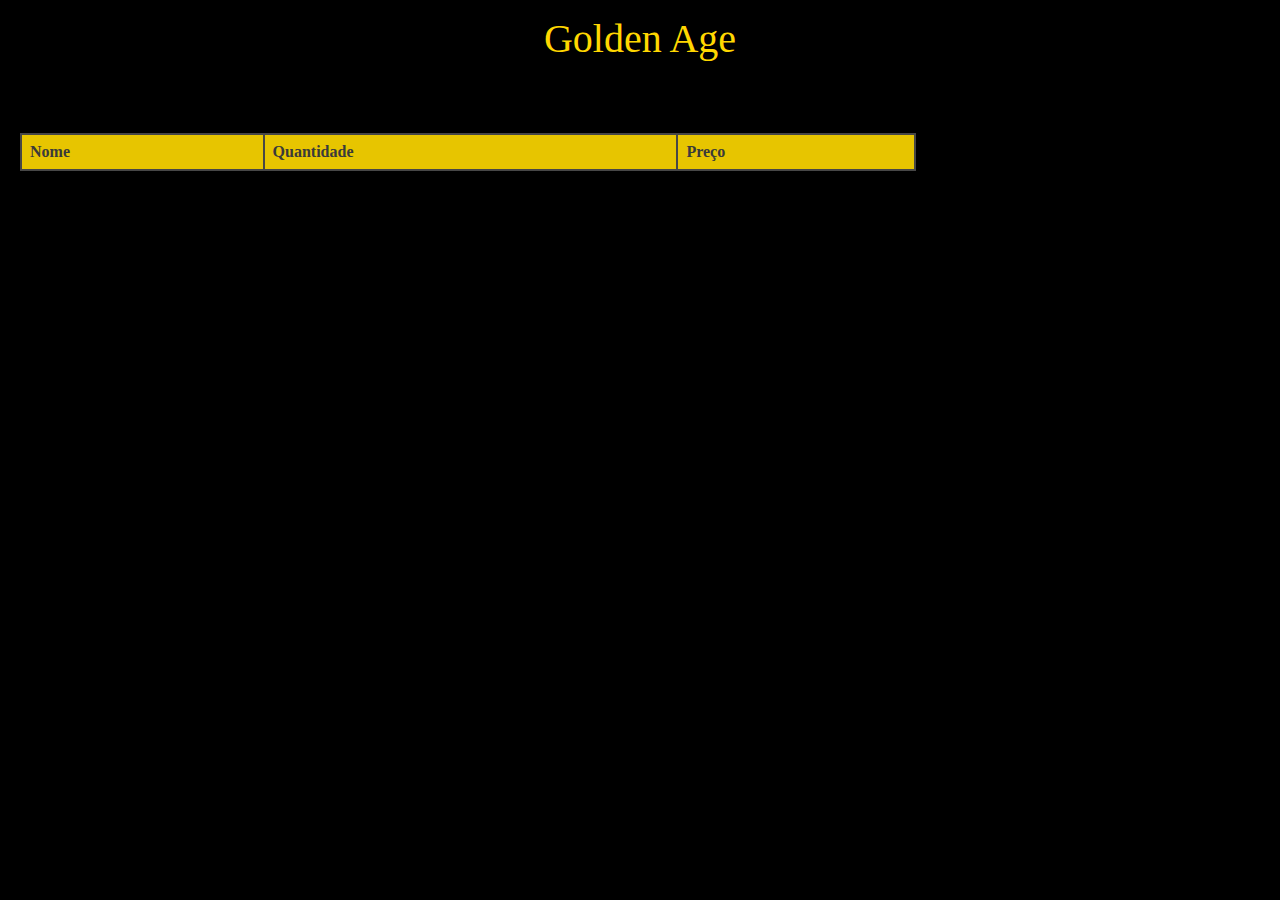
==== Projeto/catalogo.html @ 269fcb2b "Projeto" ====
<!DOCTYPE html>
<html lang="pt-br">
<head>
    <meta charset="UTF-8">
    <meta name="viewport" content="width=device-width, initial-scale=1.0">
    <title>catalogo</title>
    <link rel="stylesheet" href="style.css">

</head>
<body>
    <header>
        <nav>
            <a href="index.html" id="title">Golden Age</a> <br> <br>
        </nav>
    </header>
    <main>
        <table id="tabela">
            <thead>
                <tr>
                    <th>Nome</th>
                    <th>Quantidade</th>
                    <th>Preço</th>
                </tr>
            </thead>
            <tbody>
                &nbsp;
            </tbody>
        </table>
    </main>

    <script>

        function carregarTabela() {
            // Recupera os dados do localStorage
            const dados = JSON.parse(localStorage.getItem('dados')) || [];
            const tabela = document.querySelector('#tabela tbody');

            // Limpa a tabela
            tabela.innerHTML = '';

            // Preenche a tabela
            dados.forEach((produto) => {
                const linha = document.createElement('tr');
                linha.innerHTML = `
                    <td>${produto.nomeFilme}</td>
                    <td>${produto.quantidade}</td>
                    <td>${produto.preco}</td>
                `;
                tabela.appendChild(linha);
            });
        }

        // Carrega a tabela ao carregar a página
        window.onload = carregarTabela;
    </script>

</body>
</html>
---- Projeto/style.css ----
body{
    margin: 0px;
    padding: 0px;
    background-color: #000000;
}

header{
    background-color: #000000;
    padding: 15px 20px;
    text-align: center;
}

#title{
    font-size: 40px;

}

nav a{
    text-decoration: none;
    color: #FFD700;

}

a{
    padding: 15px 20px;
}

a:hover{
    background-color: #222222;
}

#btnLogin{
    position: absolute;
    top: 20px;      
    right: 20px;
    text-align: left;
}


.coluna_meio {
    width: 50%;  /*Largura*/
    margin: 10px auto; /*Alinhamento*/
    background-color: #f0f0f0; 
    padding-top: 1px;
    padding-left: 10px;
    padding-right: 10px;
    padding-bottom: 0.1px;
    border-radius: 10px;
}

.titulo_meio h3{
    width: auto;                /*Largura da caixa*/
    margin-bottom: 10px;             /*Espaço entre titulo de display*/
    padding-left: 15px;
    background-color: #424242; 
    color: white;               
    border-radius: 8px;        
    font-family: Cambria, Cochin, Georgia, Times, 'Times New Roman', serif;
    font-size: 30px;
    
}


.navegar{
    margin-top: 10px;
    margin-bottom: 10px;
    border-radius: 10px;
    background-color: #424242;
    display: flex;              /*Imagens em linha*/
    overflow-x: auto;           /*Scroll*/
    padding: 14px 14px;
    gap: 15px;                  /*Espaçamento entre as imagens*/
}


.navegar img{
    height: 500px;              /*Tamanho Imagem*/
    border-radius: 5px;
    transition: transform 0.3s, filter 0.3s;
}

.navegar img:hover{
    transform: scale(1.04);      /*Almenta imagem*/
    filter: brightness(0.7);     /*Reduz brilho*/
}

table {

    width: 70%;
    border-collapse: collapse;
    margin: 20px;
}


table th, table td {
    background-color: white;
    border: 2px solid #474747;
    padding: 8px;
    text-align: left;

}

table th {
    background-color: rgb(231, 197, 0);
    color: rgb(58, 58, 58);

}
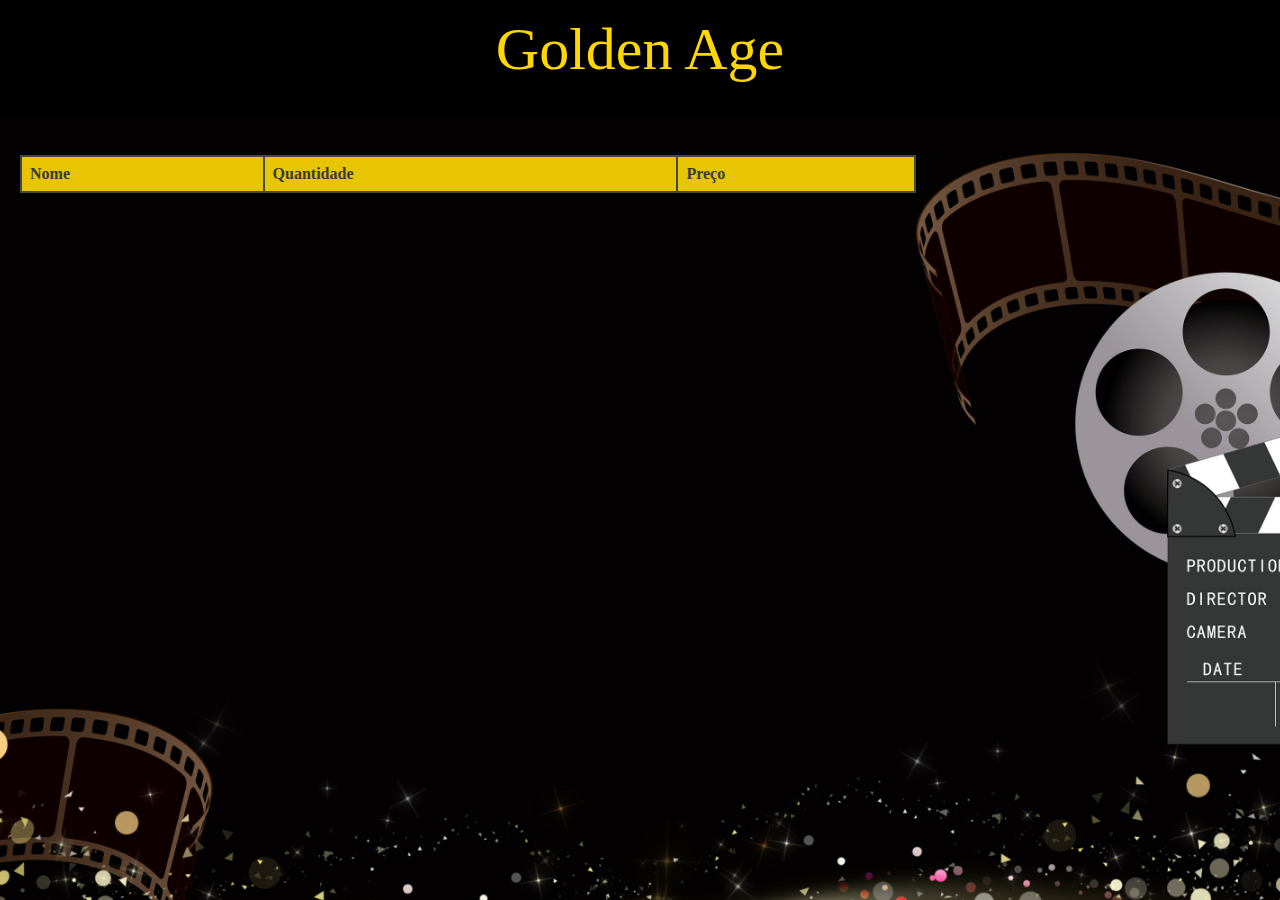
==== commit d13af74b: "projeto 2" ====
--- a/Projeto/catalogo.html
+++ b/Projeto/catalogo.html
@@ -28,31 +28,7 @@
         </table>
     </main>
 
-    <script>
-
-        function carregarTabela() {
-            // Recupera os dados do localStorage
-            const dados = JSON.parse(localStorage.getItem('dados')) || [];
-            const tabela = document.querySelector('#tabela tbody');
-
-            // Limpa a tabela
-            tabela.innerHTML = '';
-
-            // Preenche a tabela
-            dados.forEach((produto) => {
-                const linha = document.createElement('tr');
-                linha.innerHTML = `
-                    <td>${produto.nomeFilme}</td>
-                    <td>${produto.quantidade}</td>
-                    <td>${produto.preco}</td>
-                `;
-                tabela.appendChild(linha);
-            });
-        }
-
-        // Carrega a tabela ao carregar a página
-        window.onload = carregarTabela;
-    </script>
+    <script src="./catalogo.js"></script>
 
 </body>
 </html>--- a/Projeto/style.css
+++ b/Projeto/style.css
@@ -1,8 +1,19 @@
-body{
+html, body{
     margin: 0px;
     padding: 0px;
+    height: 100%;
+    overflow: auto;
     background-color: #000000;
-}
+    background-image: url('./img/—Pngtree—film\ festival\ black\ atmospheric\ background_1474206.jpg');
+    background-size: cover;
+    background-attachment: scroll;
+    background-repeat: no-repeat;
+    background-position: center;
+    min-height: 100vh;
+    scroll-behavior: smooth;
+}
+
+
 
 header{
     background-color: #000000;
@@ -11,7 +22,8 @@
 }
 
 #title{
-    font-size: 40px;
+    font-family: Papyrus;
+    font-size: 60px;
 
 }
 
@@ -36,6 +48,19 @@
     text-align: left;
 }
 
+article{
+    margin-top: 10px;
+    margin-bottom: 10px;
+    border-radius: 10px;
+    background-color: #424242;
+}
+
+article p {
+
+    padding: 10px;
+    color: white;
+    font-size: 20px;
+}
 
 .coluna_meio {
     width: 50%;  /*Largura*/
@@ -48,7 +73,54 @@
     border-radius: 10px;
 }
 
-.titulo_meio h3{
+.grid{
+    margin-top: 10px;
+    margin-bottom: 10px;
+    border-radius: 10px;
+    background-color: #424242;
+    margin-top: 10px;
+    display: flex;
+    justify-content: space-between;
+    align-items: flex-start; /* Alinha as imagens ao topo */
+    gap: 15px;
+
+
+}
+
+
+.grid img {
+    margin: 20px;
+    width: 65%;
+    height: auto;
+    border-radius: 10px;
+    transition: transform 0.3s, filter 0.3s, opacity 1s ease-in-out;;
+}
+
+.grid img.grande {
+
+    height: 300px;  /* Tamanho da imagem grande */
+    width: auto;
+
+}
+
+.pequena {    
+
+    margin: auto;
+    display: flex;
+    flex-direction: column; /* Faz as imagens ficarem empilhadas */
+    gap: 10px;  /* Espaçamento entre as imagens empilhadas */
+    width: 30%;
+    transition: transform 0.3s ease;
+}
+
+
+.grid img:hover {
+    transform: scale(1.02);
+    filter: brightness(0.7);
+}
+
+
+h3{
     width: auto;                /*Largura da caixa*/
     margin-bottom: 10px;             /*Espaço entre titulo de display*/
     padding-left: 15px;
@@ -106,4 +178,27 @@
 
 }
 
-
+dialog{
+    background-color: #424242;
+    border-radius: 10px;
+}
+
+form{
+    margin: 10px;
+    background-color: #424242;
+}
+
+form label{
+    margin: 30px;
+    color: #FFD700;
+    font-weight: bold;
+}
+
+button{
+    background-color: #FFD700;
+    color: black;
+    border: none;
+    border-radius: 5px;
+    padding: 10px 20px;
+    margin: 10px;
+}
